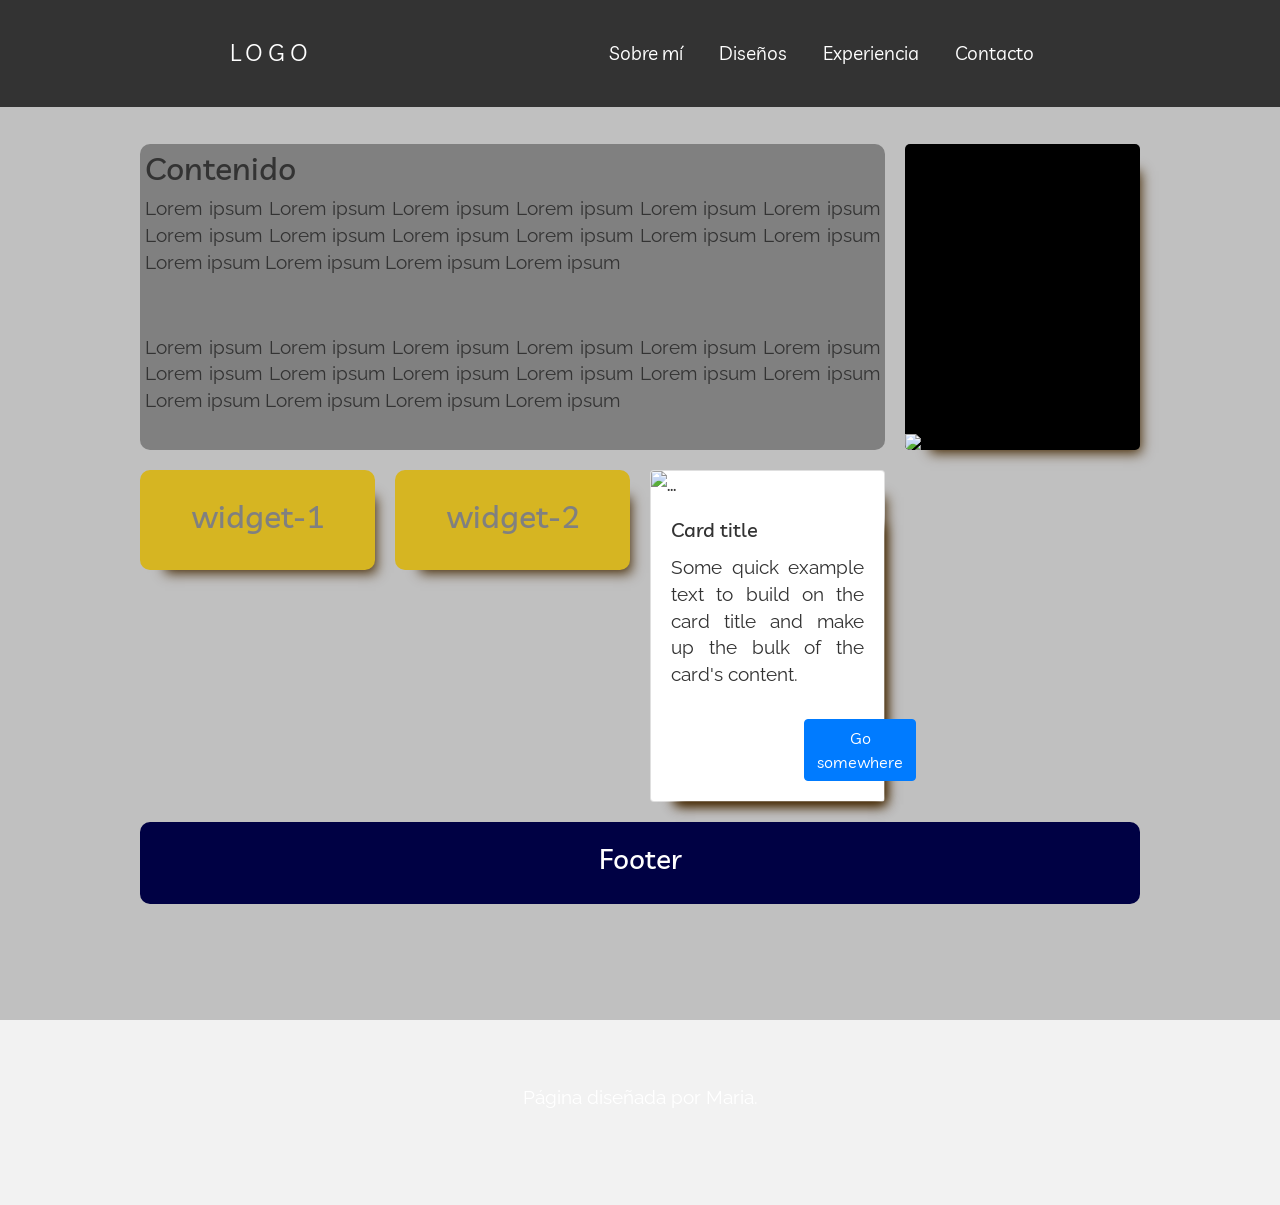
==== index - copia.html @ 6477568d "ñjbjbñoubj" ====
<!DOCTYPE html>

<html lang="es">
    
    <head>
    
        <meta charset="UTF-8">      
        <meta name="viewport" content="width=device-width, initial-scale=1">

        <link rel="stylesheet" href="https://stackpath.bootstrapcdn.com/bootstrap/4.4.1/css/bootstrap.min.css" integrity="sha384-Vkoo8x4CGsO3+Hhxv8T/Q5PaXtkKtu6ug5TOeNV6gBiFeWPGFN9MuhOf23Q9Ifjh" crossorigin="anonymous">
        <link href="https://fonts.googleapis.com/css2?family=Livvic&family=Raleway&display=swap" rel="stylesheet"> 
        <LINK REL="stylesheet" HREF="styles.css">

        <title>Mi Cabecera fija</title>

    </head>
    
    <body>
    
        <header class="headerfix">
            <div class="container logo-nav-container">
                <a href="#" class="logo">LOGO</a>
                <span class="menu-icon">Ver menú</span>
                <nav class="navigation">
                    <ul>
                        <li><a href="#widget-1">Sobre mí</a></li>
                        <li><a href="#">Diseños</a></li>
                        <li><a href="#">Experiencia</a></li>
                        <li><a href="https://api.whatsapp.com/send?phone=34622797023">Contacto</a></li>
                        <!-- <li><a href="#">Elemento 5</a></li> -->
                    </ul>
                </nav>
            </div>
        </header>
        
        <div class="contenedor">          
      
            <main class="contenido">
                <h2>Contenido</h2>
                <p>Lorem ipsum Lorem ipsum Lorem ipsum Lorem ipsum Lorem ipsum Lorem ipsum Lorem ipsum Lorem ipsum Lorem ipsum Lorem ipsum Lorem ipsum Lorem ipsum Lorem ipsum Lorem ipsum Lorem ipsum  Lorem ipsum</p>
                </br>
                <p>Lorem ipsum Lorem ipsum Lorem ipsum Lorem ipsum Lorem ipsum Lorem ipsum Lorem ipsum Lorem ipsum Lorem ipsum Lorem ipsum Lorem ipsum Lorem ipsum Lorem ipsum Lorem ipsum Lorem ipsum  Lorem ipsum</p>
                <!-- </br>
                <p>Lorem ipsum Lorem ipsum Lorem ipsum Lorem ipsum Lorem ipsum Lorem ipsum Lorem ipsum Lorem ipsum Lorem ipsum Lorem ipsum Lorem ipsum Lorem ipsum Lorem ipsum Lorem ipsum Lorem ipsum  Lorem ipsum</p>
                </br>
                <p>Lorem ipsum Lorem ipsum Lorem ipsum Lorem ipsum Lorem ipsum Lorem ipsum Lorem ipsum Lorem ipsum Lorem ipsum Lorem ipsum Lorem ipsum Lorem ipsum Lorem ipsum Lorem ipsum Lorem ipsum  Lorem ipsum</p> -->
                <a name="widget-1"></a>
            </main>
      
            <aside class="sidebar">
              <img src="https://lh3.google.com/u/0/d/1ksNSEiyyZNIaw2UCzsT_dk8QBtLtNk6N=w1618-h942-iv2">
            </aside>

            <div class="widget-1">
              <h2>widget-1</h2>
            </div>
      
            <div class="widget-2">
              <h2>widget-2</h2>
            </div>
            
            <div class="card">
                <img src="https://lh3.google.com/u/0/d/17c6HQVYch9ppviFYQl0NLjd-lbe5bN22=w1920-h942-iv1" class="card-img-top" alt="...">
                <div class="card-body">
                  <h5 class="card-title">Card title</h5>
                  <p class="card-text">Some quick example text to build on the card title and make up the bulk of the card's content.</p>
                  <a href="peris.html" class="btn btn-primary">Go somewhere</a>
                </div>
            </div>

            <footer>
              <h3>Footer</h3>
            </footer>
      
          </div>
            
            <footer class="footer">
                <div>
                    <p>Página diseñada por Maria.</p>
                </div>
            </footer>
        
        <script src="javasciript.js"></script>
        <script src="https://code.jquery.com/jquery-3.4.1.slim.min.js" integrity="sha384-J6qa4849blE2+poT4WnyKhv5vZF5SrPo0iEjwBvKU7imGFAV0wwj1yYfoRSJoZ+n" crossorigin="anonymous"></script>
        <script src="https://cdn.jsdelivr.net/npm/popper.js@1.16.0/dist/umd/popper.min.js" integrity="sha384-Q6E9RHvbIyZFJoft+2mJbHaEWldlvI9IOYy5n3zV9zzTtmI3UksdQRVvoxMfooAo" crossorigin="anonymous"></script>
        <script src="https://stackpath.bootstrapcdn.com/bootstrap/4.4.1/js/bootstrap.min.js" integrity="sha384-wfSDF2E50Y2D1uUdj0O3uMBJnjuUD4Ih7YwaYd1iqfktj0Uod8GCExl3Og8ifwB6" crossorigin="anonymous"></script>
    </body>
    
</html>
---- styles.css ----
body {
    background-color: rgb(192, 192, 192);
    background-image: url(https://lh3.google.com/u/0/d/1zKjHwHfQ2T7TzbScSKSlKUAlozECOeyr=w1618-h942-iv1);
    background-size: cover;
    background-position: fixed;
}

h1, footer {
    color: white;
    }

.contenedor{
    width: 90%;
    max-width: 1000px;
    margin: 20px auto;
    display: grid;
    grid-gap: 20px; 
    grid-template-columns: repeat(4, 1fr);
    grid-template-rows: repeat(4, auto);
}


.contenedor header{
    background-color: rgb(0, 1, 68);
    padding:20px;
    border-radius: 10px;
    grid-column: 1 / -1;
}

.contenedor main{
    background-color: grey;
    padding:5px;
    border-radius: 10px;
    grid-column: 1 / 4;
}

.contenedor aside{
    background-color: black;
    padding:0px;
    border-radius: 5px;
    grid-column: 4 / 5;
    /*grid-row: span 2;*/
    /*text-align: center;
    
    
    justify-content: center;*/
    display: flex;
    align-items: center;
    align-items: flex-end;
    min-height: 100px;
    overflow: hidden;
}

.contenedor aside img {
    width: 140%;
    height: auto;
    padding: 0%;
    /*object-fit: cover;*/


}

.contenedor div,
.contenedor aside {
    /*padding:20px;
    border-radius: 10px;*/
    -webkit-box-shadow: 13px 15px 12px -12px rgba(69,40,0,1);
    -moz-box-shadow: 13px 15px 12px -12px rgba(69,40,0,1);
    box-shadow: 13px 15px 12px -12px rgba(69,40,0,1);
}

.contenedor .widget-1, 
.contenedor .widget-2 {
    background-color: rgb(214, 181, 34);
    color: grey;
    height: 100px;
    text-align: center;
    display: flex;
    align-items: center;
    justify-content: center;
    padding:20px;
    border-radius: 10px;
}

.contenedor footer{
    background-color: rgb(0, 1, 68);
    padding:20px;
    border-radius: 10px;
    grid-column: 1 / -1;
    display: flex;
    align-items: center;
    justify-content: center;
}

@media screen and (max-width: 768px) {
    .contenedor .contenido {
        grid-column: 1/-1;
    }

    .contenedor aside {
        grid-column: 1/-1;
    }

    .contenedor .widget-1 {
        grid-column: span 2;
    }
}

/* Cosas de bootstrap //////////////////////////////////////////////////////////////////////////////////// */

.card-img-top {
    z-index: 1;
}

.btn-primary {
    margin-left: 69%;
}




/* Cosas importadas de tutorial cabecera fija //////////////////////////////////////////////////////////////////////////////////// */ 

body{
    font-family: georgia, serif;
    color: #333;
    font-size: 1.2rem;
    line-height: 1.4em;
    margin: 0;
    margin-top: 9rem;
    text-align: justify;
    /*font-family: 'Raleway', sans-serif;*/
    font-family: 'Livvic', sans-serif;
}

h1 {
    font-size: 2rem;
    line-height: 1.3rem;
    /*font-family: 'Raleway', sans-serif;*/
    /*font-family: 'Livvic', sans-serif;*/
}

p {
    margin-bottom: 1.6em;
    font-family: 'Raleway', sans-serif;
    /*font-family: 'Livvic', sans-serif;*/
}

.container{
    width: 85%;
    max-width: 850px;
    margin: 0 auto;
}

.headerfix {
    background: #333;
    color: white;
    padding: 2rem 0;
    position: fixed;
    left: 0;
    top: 0;
    right: 0;
    z-index: 2;
}

.headerfix a {
    color: white;
    text-decoration: none;
}

.logo-nav-container{
    display: flex; 
    justify-content: space-between;
    align-items: center;
    flex-wrap: wrap;
/*
    border-bottom-color: white;
    border-bottom-width: 10px;
*/
}

.logo {
    letter-spacing: 5px;
    font-size: 1.2em;
}

.navigation ul{
    margin: 0;
    padding: 0;
    list-style: none;    
}

.navigation ul li{
    display: inline-block;
}

.navigation ul li a{
    display: block;
    padding: 0.5rem 1rem;
    transition: all 0.4s linear; 
    border-radius: 5px;
}

.navigation ul li a:hover {
    background: #4a4a4a;
}

.footer{
    background: #f2f2f2;
    padding: 4rem 0;
    text-align: center;
    margin-top: 6rem;
}

.menu-icon {
    display: none;
}


/*jquery 942px*/

@media only screen and (max-width: 942px) {

.navigation {
        width: 100%;
        
}
    
.navigation ul {
    display: none;
 }
    
.navigation ul.show {
    display: block;
 }
    
.navigation ul li{
    display: block;
}

.navigation ul li a{
    display: block;
    padding: 0.5rem 0rem;
    transition: all 0.4s linear; 
    border-radius: 5px;
}

.navigation ul li a:hover {
    background: #4a4a4a;
}
    
.menu-icon {
    display: block;
    cursor: pointer;
}

}
    
/*jquery JAVASCRIPT 942px*/    
    
    @media only screen and (max-width: 942px) {


.js.navigation.show {
        display: block;
        
}

}
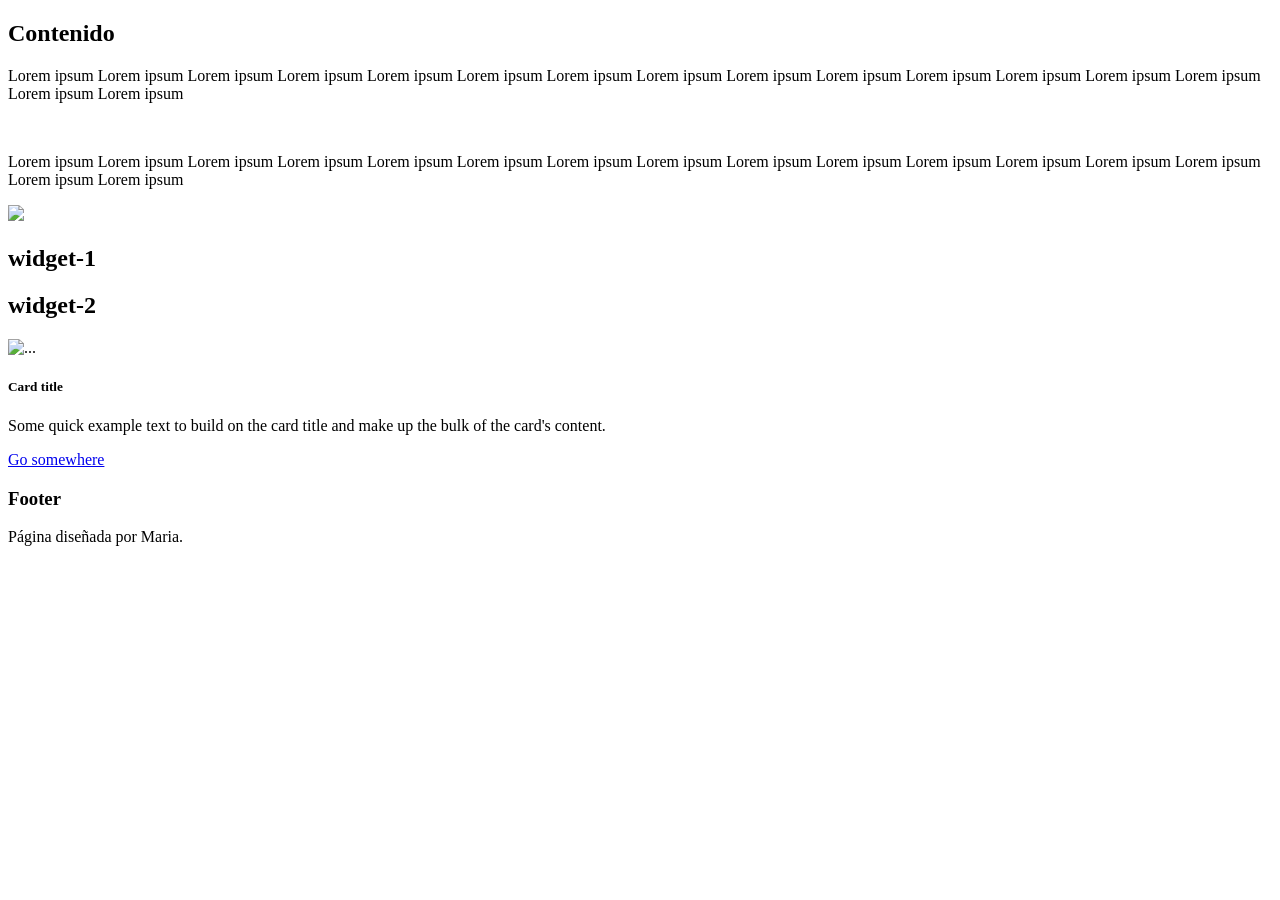
==== commit 4de0e654: "zdthn" ====
--- a/index - copia.html
+++ b/index - copia.html
@@ -7,9 +7,9 @@
         <meta charset="UTF-8">      
         <meta name="viewport" content="width=device-width, initial-scale=1">
 
-        <link rel="stylesheet" href="https://stackpath.bootstrapcdn.com/bootstrap/4.4.1/css/bootstrap.min.css" integrity="sha384-Vkoo8x4CGsO3+Hhxv8T/Q5PaXtkKtu6ug5TOeNV6gBiFeWPGFN9MuhOf23Q9Ifjh" crossorigin="anonymous">
+        <!-- <link rel="stylesheet" href="https://stackpath.bootstrapcdn.com/bootstrap/4.4.1/css/bootstrap.min.css" integrity="sha384-Vkoo8x4CGsO3+Hhxv8T/Q5PaXtkKtu6ug5TOeNV6gBiFeWPGFN9MuhOf23Q9Ifjh" crossorigin="anonymous">
         <link href="https://fonts.googleapis.com/css2?family=Livvic&family=Raleway&display=swap" rel="stylesheet"> 
-        <LINK REL="stylesheet" HREF="styles.css">
+        <LINK REL="stylesheet" HREF="styles.css"> -->
 
         <title>Mi Cabecera fija</title>
 
@@ -17,7 +17,7 @@
     
     <body>
     
-        <header class="headerfix">
+        <!-- <header class="headerfix">
             <div class="container logo-nav-container">
                 <a href="#" class="logo">LOGO</a>
                 <span class="menu-icon">Ver menú</span>
@@ -26,12 +26,12 @@
                         <li><a href="#widget-1">Sobre mí</a></li>
                         <li><a href="#">Diseños</a></li>
                         <li><a href="#">Experiencia</a></li>
-                        <li><a href="https://api.whatsapp.com/send?phone=34622797023">Contacto</a></li>
+                        <li><a href="https://api.whatsapp.com/send?phone=34622797023">Contacto</a></li> -->
                         <!-- <li><a href="#">Elemento 5</a></li> -->
-                    </ul>
+                    <!-- </ul>
                 </nav>
             </div>
-        </header>
+        </header> -->
         
         <div class="contenedor">          
       
@@ -80,10 +80,10 @@
                 </div>
             </footer>
         
-        <script src="javasciript.js"></script>
+        <!-- <script src="javasciript.js"></script>
         <script src="https://code.jquery.com/jquery-3.4.1.slim.min.js" integrity="sha384-J6qa4849blE2+poT4WnyKhv5vZF5SrPo0iEjwBvKU7imGFAV0wwj1yYfoRSJoZ+n" crossorigin="anonymous"></script>
         <script src="https://cdn.jsdelivr.net/npm/popper.js@1.16.0/dist/umd/popper.min.js" integrity="sha384-Q6E9RHvbIyZFJoft+2mJbHaEWldlvI9IOYy5n3zV9zzTtmI3UksdQRVvoxMfooAo" crossorigin="anonymous"></script>
-        <script src="https://stackpath.bootstrapcdn.com/bootstrap/4.4.1/js/bootstrap.min.js" integrity="sha384-wfSDF2E50Y2D1uUdj0O3uMBJnjuUD4Ih7YwaYd1iqfktj0Uod8GCExl3Og8ifwB6" crossorigin="anonymous"></script>
+        <script src="https://stackpath.bootstrapcdn.com/bootstrap/4.4.1/js/bootstrap.min.js" integrity="sha384-wfSDF2E50Y2D1uUdj0O3uMBJnjuUD4Ih7YwaYd1iqfktj0Uod8GCExl3Og8ifwB6" crossorigin="anonymous"></script> -->
     </body>
     
 </html>
